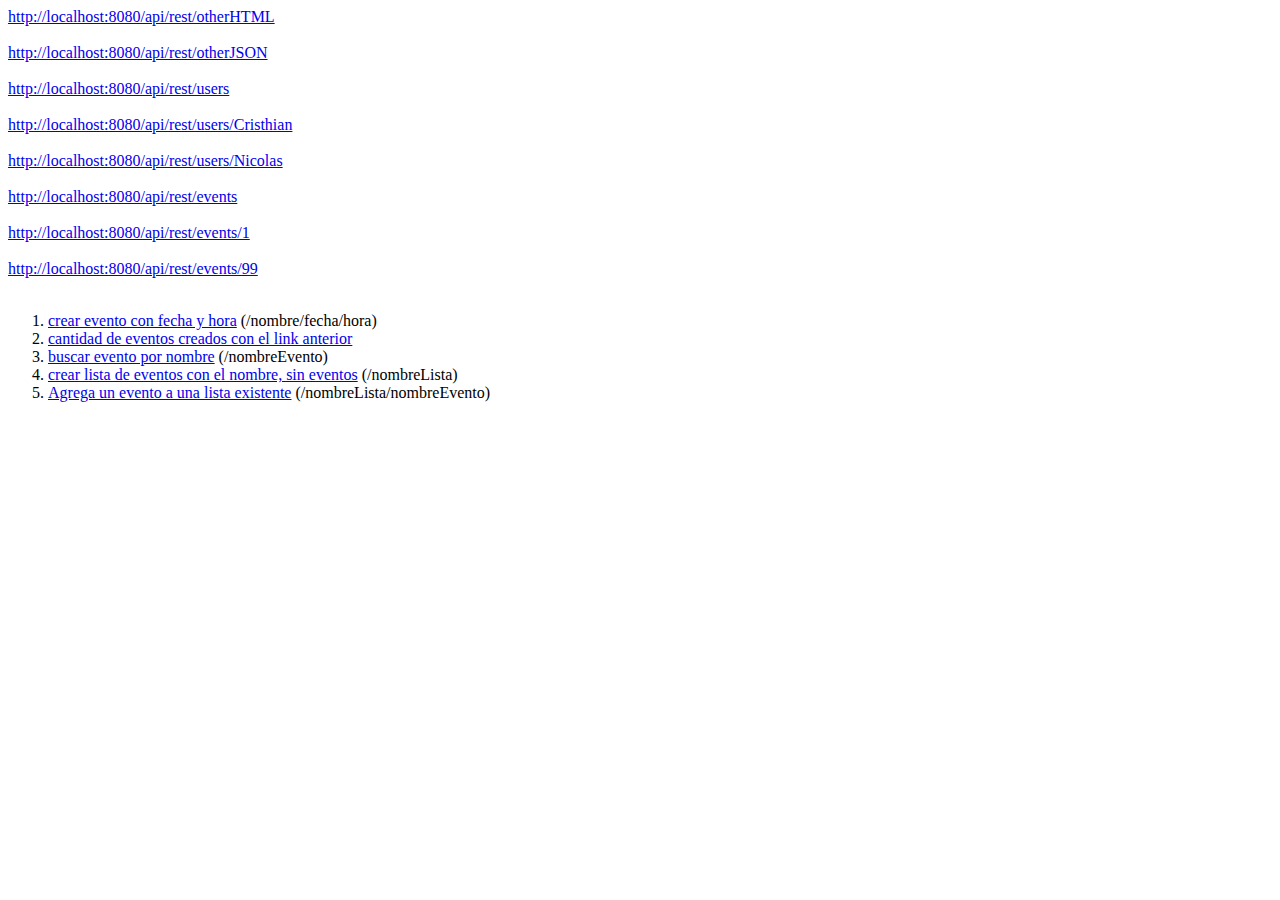
==== test.html @ d400539b "agregué links a test.html" ====
<html>
<body>

<a href="http://localhost:8080/api/rest/otherHTML" target="_blank">http://localhost:8080/api/rest/otherHTML</a><br><br>
<a href="http://localhost:8080/api/rest/otherJSON" target="_blank">http://localhost:8080/api/rest/otherJSON</a><br><br>
<a href="http://localhost:8080/api/rest/users" target="_blank">http://localhost:8080/api/rest/users</a><br><br>
<a href="http://localhost:8080/api/rest/users/Cristhian" target="_blank">http://localhost:8080/api/rest/users/Cristhian</a><br><br>
<a href="http://localhost:8080/api/rest/users/Nicolas" target="_blank">http://localhost:8080/api/rest/users/Nicolas</a><br><br>
<a href="http://localhost:8080/api/rest/events" target="_blank">http://localhost:8080/api/rest/events</a><br><br>
<a href="http://localhost:8080/api/rest/events/1" target="_blank">http://localhost:8080/api/rest/events/1</a><br><br>
<a href="http://localhost:8080/api/rest/events/99" target="_blank">http://localhost:8080/api/rest/events/99</a><br><br>

<ol>
<li><a href="http://localhost:8080/api/rest/events/crearEvento/evento6/27102018/2100" target="_blank">crear evento con fecha y hora</a> (/nombre/fecha/hora)</li>
<li><a href="http://localhost:8080/api/rest/events/cantidad" target="_blank">cantidad de eventos creados con el link anterior</a></li>
<li><a href="http://localhost:8080/api/rest/events/buscarEvento/evento2" target="_blank">buscar evento por nombre</a> (/nombreEvento)</li>
<li><a href="http://localhost:8080/api/rest/events/crearListaEventos/lista3" target="_blank">crear lista de eventos con el nombre, sin eventos</a> (/nombreLista)</li>
<li><a href="http://localhost:8080/api/rest/events/agregarEventosLista/lista1/evento1" target="_blank">Agrega un evento a una lista existente</a> (/nombreLista/nombreEvento)</li>

</ol>



</body>
</html>
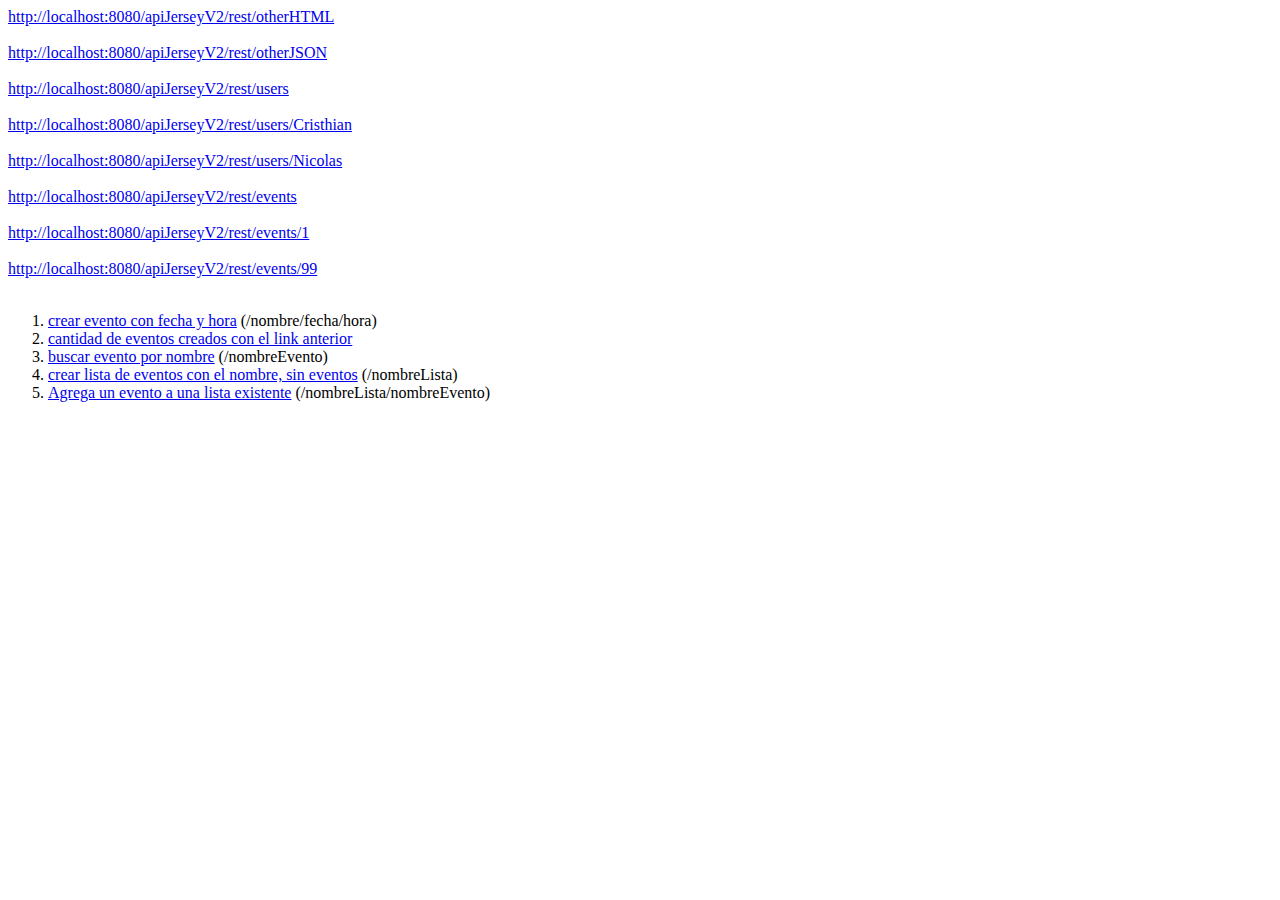
==== commit feaf99fb: "Nuevas URL" ====
--- a/test.html
+++ b/test.html
@@ -1,21 +1,21 @@
 <html>
 <body>
 
-<a href="http://localhost:8080/api/rest/otherHTML" target="_blank">http://localhost:8080/api/rest/otherHTML</a><br><br>
-<a href="http://localhost:8080/api/rest/otherJSON" target="_blank">http://localhost:8080/api/rest/otherJSON</a><br><br>
-<a href="http://localhost:8080/api/rest/users" target="_blank">http://localhost:8080/api/rest/users</a><br><br>
-<a href="http://localhost:8080/api/rest/users/Cristhian" target="_blank">http://localhost:8080/api/rest/users/Cristhian</a><br><br>
-<a href="http://localhost:8080/api/rest/users/Nicolas" target="_blank">http://localhost:8080/api/rest/users/Nicolas</a><br><br>
-<a href="http://localhost:8080/api/rest/events" target="_blank">http://localhost:8080/api/rest/events</a><br><br>
-<a href="http://localhost:8080/api/rest/events/1" target="_blank">http://localhost:8080/api/rest/events/1</a><br><br>
-<a href="http://localhost:8080/api/rest/events/99" target="_blank">http://localhost:8080/api/rest/events/99</a><br><br>
+<a href="http://localhost:8080/apiJerseyV2/rest/otherHTML" target="_blank">http://localhost:8080/apiJerseyV2/rest/otherHTML</a><br><br>
+<a href="http://localhost:8080/apiJerseyV2/rest/otherJSON" target="_blank">http://localhost:8080/apiJerseyV2/rest/otherJSON</a><br><br>
+<a href="http://localhost:8080/apiJerseyV2/rest/users" target="_blank">http://localhost:8080/apiJerseyV2/rest/users</a><br><br>
+<a href="http://localhost:8080/apiJerseyV2/rest/users/Cristhian" target="_blank">http://localhost:8080/apiJerseyV2/rest/users/Cristhian</a><br><br>
+<a href="http://localhost:8080/apiJerseyV2/rest/users/Nicolas" target="_blank">http://localhost:8080/apiJerseyV2/rest/users/Nicolas</a><br><br>
+<a href="http://localhost:8080/apiJerseyV2/rest/events" target="_blank">http://localhost:8080/apiJerseyV2/rest/events</a><br><br>
+<a href="http://localhost:8080/apiJerseyV2/rest/events/1" target="_blank">http://localhost:8080/apiJerseyV2/rest/events/1</a><br><br>
+<a href="http://localhost:8080/apiJerseyV2/rest/events/99" target="_blank">http://localhost:8080/apiJerseyV2/rest/events/99</a><br><br>
 
 <ol>
-<li><a href="http://localhost:8080/api/rest/events/crearEvento/evento6/27102018/2100" target="_blank">crear evento con fecha y hora</a> (/nombre/fecha/hora)</li>
-<li><a href="http://localhost:8080/api/rest/events/cantidad" target="_blank">cantidad de eventos creados con el link anterior</a></li>
-<li><a href="http://localhost:8080/api/rest/events/buscarEvento/evento2" target="_blank">buscar evento por nombre</a> (/nombreEvento)</li>
-<li><a href="http://localhost:8080/api/rest/events/crearListaEventos/lista3" target="_blank">crear lista de eventos con el nombre, sin eventos</a> (/nombreLista)</li>
-<li><a href="http://localhost:8080/api/rest/events/agregarEventosLista/lista1/evento1" target="_blank">Agrega un evento a una lista existente</a> (/nombreLista/nombreEvento)</li>
+<li><a href="http://localhost:8080/apiJerseyV2/rest/events/crearEvento/evento6/27102018/2100" target="_blank">crear evento con fecha y hora</a> (/nombre/fecha/hora)</li>
+<li><a href="http://localhost:8080/apiJerseyV2/rest/events/cantidad" target="_blank">cantidad de eventos creados con el link anterior</a></li>
+<li><a href="http://localhost:8080/apiJerseyV2/rest/events/buscarEvento/evento2" target="_blank">buscar evento por nombre</a> (/nombreEvento)</li>
+<li><a href="http://localhost:8080/apiJerseyV2/rest/events/crearListaEventos/lista3" target="_blank">crear lista de eventos con el nombre, sin eventos</a> (/nombreLista)</li>
+<li><a href="http://localhost:8080/apiJerseyV2/rest/events/agregarEventosLista/lista1/evento1" target="_blank">Agrega un evento a una lista existente</a> (/nombreLista/nombreEvento)</li>
 
 </ol>
 
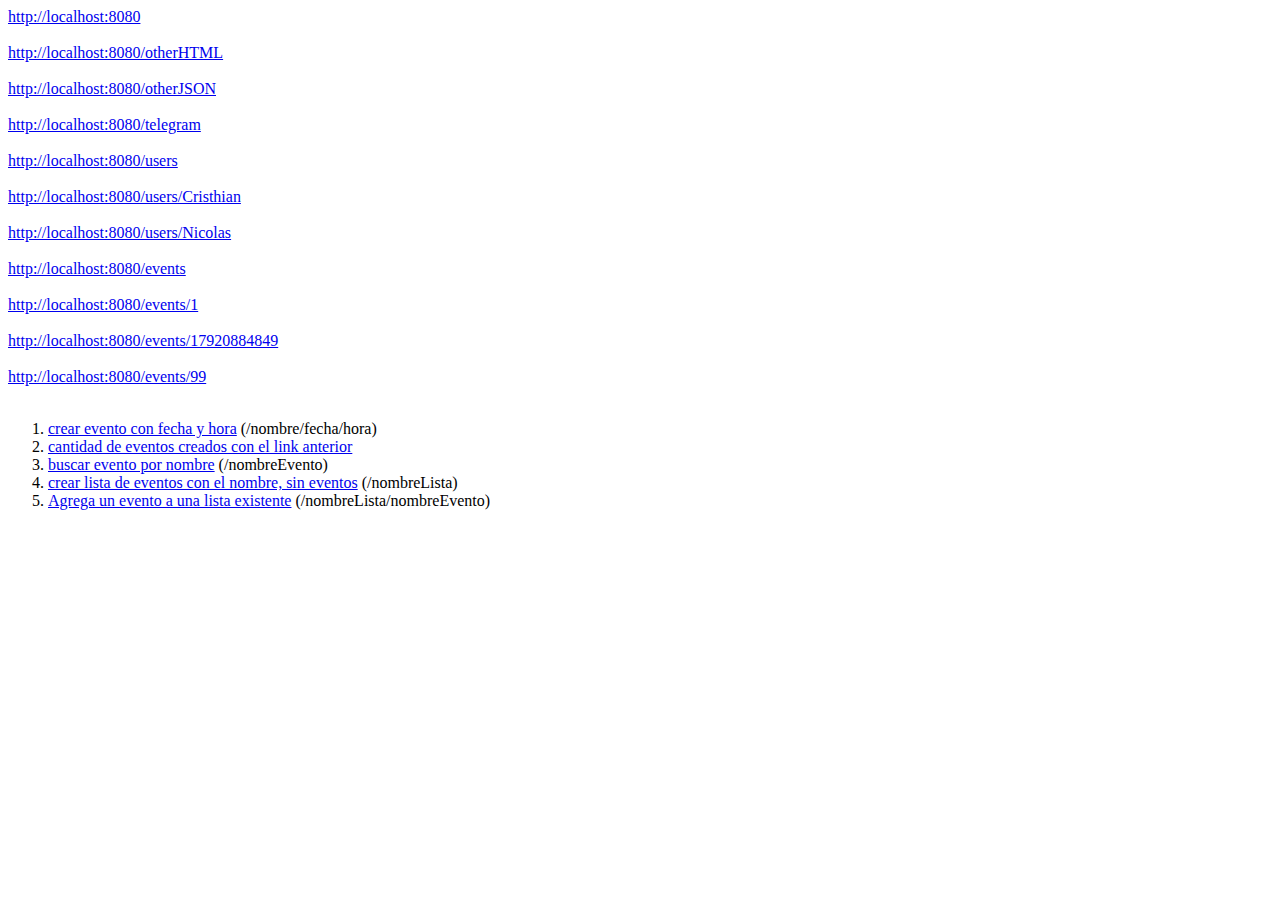
==== commit 6aa35960: "Add new URL" ====
--- a/test.html
+++ b/test.html
@@ -1,21 +1,24 @@
 <html>
 <body>
 
-<a href="http://localhost:8080/apiJerseyV2/rest/otherHTML" target="_blank">http://localhost:8080/apiJerseyV2/rest/otherHTML</a><br><br>
-<a href="http://localhost:8080/apiJerseyV2/rest/otherJSON" target="_blank">http://localhost:8080/apiJerseyV2/rest/otherJSON</a><br><br>
-<a href="http://localhost:8080/apiJerseyV2/rest/users" target="_blank">http://localhost:8080/apiJerseyV2/rest/users</a><br><br>
-<a href="http://localhost:8080/apiJerseyV2/rest/users/Cristhian" target="_blank">http://localhost:8080/apiJerseyV2/rest/users/Cristhian</a><br><br>
-<a href="http://localhost:8080/apiJerseyV2/rest/users/Nicolas" target="_blank">http://localhost:8080/apiJerseyV2/rest/users/Nicolas</a><br><br>
-<a href="http://localhost:8080/apiJerseyV2/rest/events" target="_blank">http://localhost:8080/apiJerseyV2/rest/events</a><br><br>
-<a href="http://localhost:8080/apiJerseyV2/rest/events/1" target="_blank">http://localhost:8080/apiJerseyV2/rest/events/1</a><br><br>
-<a href="http://localhost:8080/apiJerseyV2/rest/events/99" target="_blank">http://localhost:8080/apiJerseyV2/rest/events/99</a><br><br>
+<a href="http://localhost:8080/index.jsp" target="_blank">http://localhost:8080</a><br><br>
+<a href="http://localhost:8080/otherHTML" target="_blank">http://localhost:8080/otherHTML</a><br><br>
+<a href="http://localhost:8080/otherJSON" target="_blank">http://localhost:8080/otherJSON</a><br><br>
+<a href="http://localhost:8080/telegram" target="_blank">http://localhost:8080/telegram</a><br><br>
+<a href="http://localhost:8080/users" target="_blank">http://localhost:8080/users</a><br><br>
+<a href="http://localhost:8080/users/Cristhian" target="_blank">http://localhost:8080/users/Cristhian</a><br><br>
+<a href="http://localhost:8080/users/Nicolas" target="_blank">http://localhost:8080/users/Nicolas</a><br><br>
+<a href="http://localhost:8080/events" target="_blank">http://localhost:8080/events</a><br><br>
+<a href="http://localhost:8080/events/1" target="_blank">http://localhost:8080/events/1</a><br><br>
+<a href="http://localhost:8080/events/17920884849" target="_blank">http://localhost:8080/events/17920884849</a><br><br>
+<a href="http://localhost:8080/events/99" target="_blank">http://localhost:8080/events/99</a><br><br>
 
 <ol>
-<li><a href="http://localhost:8080/apiJerseyV2/rest/events/crearEvento/evento6/27102018/2100" target="_blank">crear evento con fecha y hora</a> (/nombre/fecha/hora)</li>
-<li><a href="http://localhost:8080/apiJerseyV2/rest/events/cantidad" target="_blank">cantidad de eventos creados con el link anterior</a></li>
-<li><a href="http://localhost:8080/apiJerseyV2/rest/events/buscarEvento/evento2" target="_blank">buscar evento por nombre</a> (/nombreEvento)</li>
-<li><a href="http://localhost:8080/apiJerseyV2/rest/events/crearListaEventos/lista3" target="_blank">crear lista de eventos con el nombre, sin eventos</a> (/nombreLista)</li>
-<li><a href="http://localhost:8080/apiJerseyV2/rest/events/agregarEventosLista/lista1/evento1" target="_blank">Agrega un evento a una lista existente</a> (/nombreLista/nombreEvento)</li>
+<li><a href="http://localhost:8080/events/crearEvento/evento6/27102018/2100" target="_blank">crear evento con fecha y hora</a> (/nombre/fecha/hora)</li>
+<li><a href="http://localhost:8080/events/cantidad" target="_blank">cantidad de eventos creados con el link anterior</a></li>
+<li><a href="http://localhost:8080/events/buscarEvento/evento2" target="_blank">buscar evento por nombre</a> (/nombreEvento)</li>
+<li><a href="http://localhost:8080/events/crearListaEventos/lista3" target="_blank">crear lista de eventos con el nombre, sin eventos</a> (/nombreLista)</li>
+<li><a href="http://localhost:8080/events/agregarEventosLista/lista1/evento1" target="_blank">Agrega un evento a una lista existente</a> (/nombreLista/nombreEvento)</li>
 
 </ol>
 
